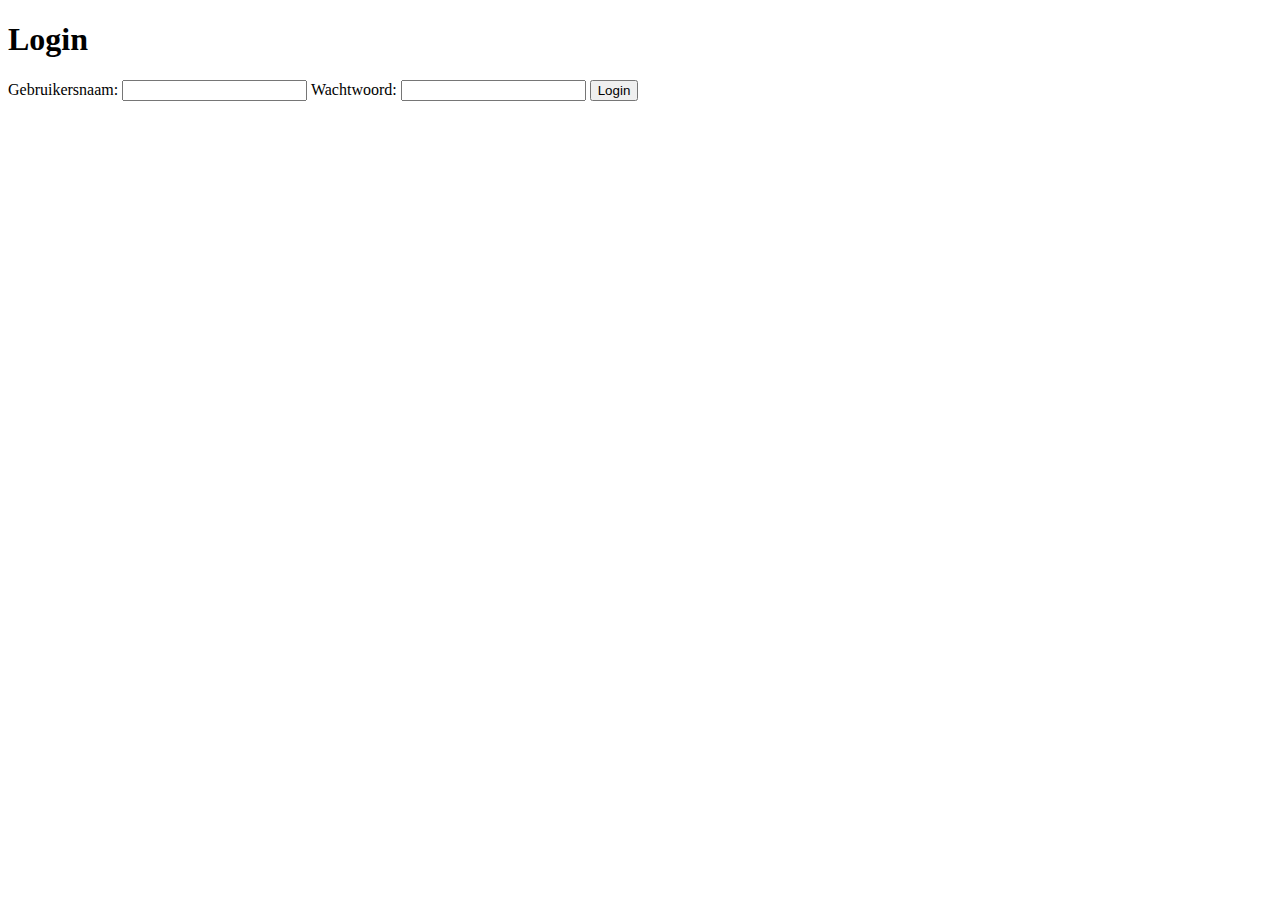
==== opdracht/login.html @ 456c7447 "login en registreren functionaliteiten" ====
<!DOCTYPE html>
<html lang="en">
<head>
    <meta charset="UTF-8">
    <meta name="viewport" content="width=device-width, initial-scale=1.0">
    <title>Login</title>
</head>
<body>
<h1>Login</h1>
<form id="login-form">
    <label for="username">Gebruikersnaam:</label> <!-- Aanpassing hier -->
    <input type="text" id="username" required> <!-- Gebruik "username" als veldnaam -->
    <label for="password">Wachtwoord:</label> <!-- Optioneel label hernoemd -->
    <input type="password" id="password" required>
    <button type="submit">Login</button>
</form>
<p id="login-result"></p>
<script>
    document.getElementById('login-form').addEventListener('submit', function(event) {
        event.preventDefault();
        const username = document.getElementById('username').value; // "username" veld gebruikt
        const password = document.getElementById('password').value;

        fetch('http://localhost:8000/api/login_check', {
            method: 'POST',
            headers: {
                'Content-Type': 'application/json'
            },
            body: JSON.stringify({ username: username, password: password }) // Gebruik username in plaats van email
        })
            .then(response => {
                if (!response.ok) {
                    return response.text().then(text => {
                        throw new Error(`Login failed: ${response.status} ${text}`);
                    });
                }
                return response.json();
            })
            .then(data => {
                console.log('Response data:', data); // Debug
                if (data.token) {
                    localStorage.setItem('jwt', data.token);
                    document.getElementById('login-result').textContent = 'Login successful!';
                    window.location.href = 'index.html'; // Redirect to the game page
                } else {
                    document.getElementById('login-result').textContent = 'Login failed.';
                }
            })
            .catch(error => {
                console.error('Error:', error);
                document.getElementById('login-result').textContent = 'Login failed. Check console for details.';
            });
    });
</script>
</body>
</html>
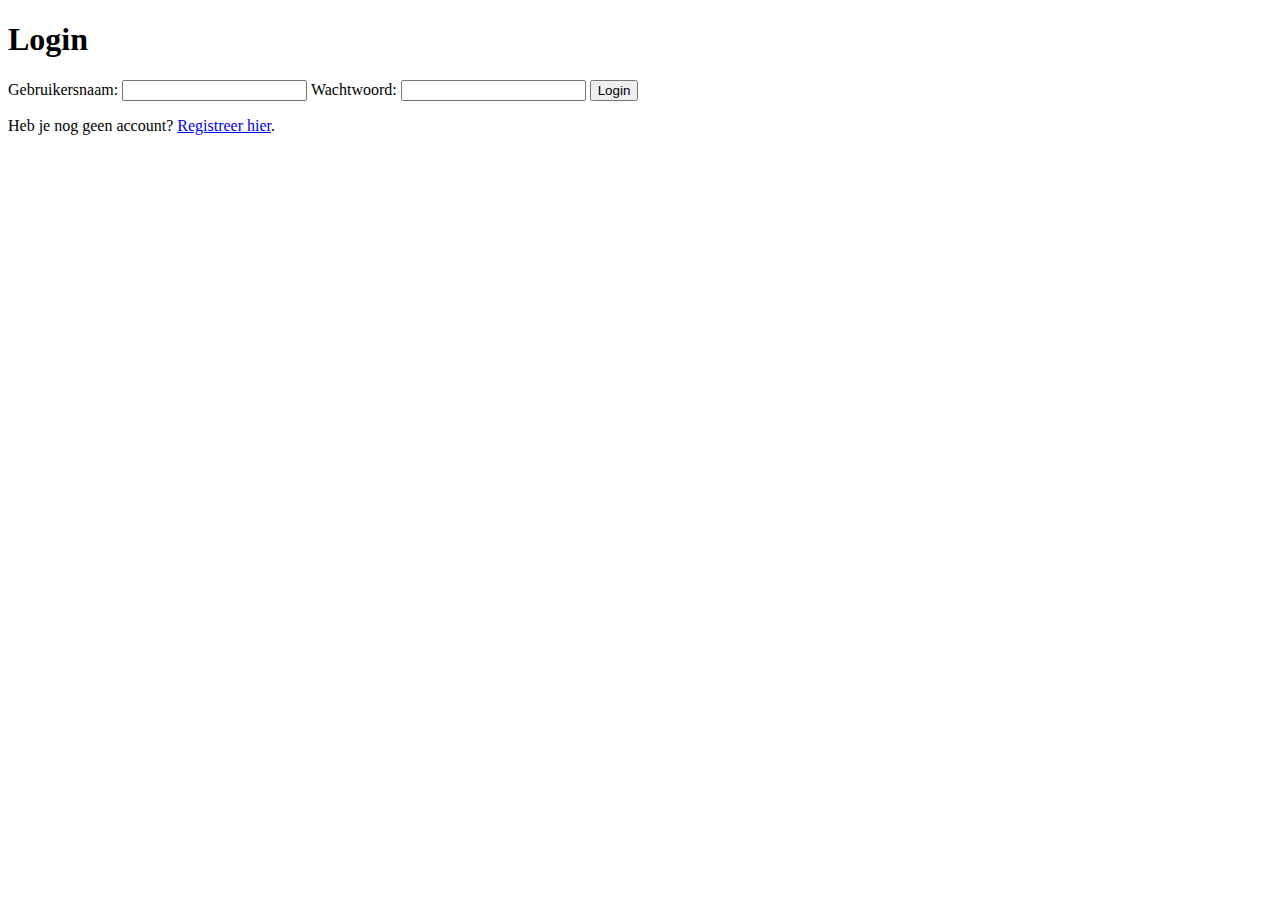
==== commit cc1c3d00: "Link naar de register pagina voor nieuwe gebruikers" ====
--- a/opdracht/login.html
+++ b/opdracht/login.html
@@ -8,47 +8,61 @@
 <body>
 <h1>Login</h1>
 <form id="login-form">
-    <label for="username">Gebruikersnaam:</label> <!-- Aanpassing hier -->
-    <input type="text" id="username" required> <!-- Gebruik "username" als veldnaam -->
-    <label for="password">Wachtwoord:</label> <!-- Optioneel label hernoemd -->
+    <label for="username">Gebruikersnaam:</label>
+    <input type="text" id="username" required>
+    <label for="password">Wachtwoord:</label>
     <input type="password" id="password" required>
     <button type="submit">Login</button>
 </form>
 <p id="login-result"></p>
+
+<!-- Link naar de register-pagina voor nieuwe gebruikers -->
+<p>Heb je nog geen account? <a href="register.html">Registreer hier</a>.</p>
+
 <script>
-    document.getElementById('login-form').addEventListener('submit', function(event) {
+    // Helperfunctie om een JWT-token te decoderen
+    function decodeJwt(token) {
+        const payloadBase64 = token.split('.')[1]; // Haal payload (2e deel) van JWT
+        const payload = atob(payloadBase64); // Decodeer van Base64
+        return JSON.parse(payload); // Parse naar object
+    }
+
+    // Login formulier handler
+    document.getElementById('login-form').addEventListener('submit', function (event) {
         event.preventDefault();
-        const username = document.getElementById('username').value; // "username" veld gebruikt
+        const username = document.getElementById('username').value;
         const password = document.getElementById('password').value;
 
         fetch('http://localhost:8000/api/login_check', {
             method: 'POST',
             headers: {
-                'Content-Type': 'application/json'
+                'Content-Type': 'application/json',
             },
-            body: JSON.stringify({ username: username, password: password }) // Gebruik username in plaats van email
+            body: JSON.stringify({ username, password }),
         })
-            .then(response => {
-                if (!response.ok) {
-                    return response.text().then(text => {
-                        throw new Error(`Login failed: ${response.status} ${text}`);
-                    });
-                }
-                return response.json();
-            })
+            .then(response => response.json())
             .then(data => {
-                console.log('Response data:', data); // Debug
                 if (data.token) {
+                    const jwtPayload = decodeJwt(data.token); // Decode de JWT-token
+                    const playerId = jwtPayload.sub; // Haal de speler-ID op
+                    const playerName = jwtPayload.username || username; // Gebruik username als fallback
+
+                    // Sla gegevens op in localStorage
                     localStorage.setItem('jwt', data.token);
+                    localStorage.setItem('playerId', playerId);
+                    localStorage.setItem('playerName', playerName);
+
+                    // Redirect naar de gamepagina
                     document.getElementById('login-result').textContent = 'Login successful!';
-                    window.location.href = 'index.html'; // Redirect to the game page
+                    window.location.href = 'index.html';
                 } else {
                     document.getElementById('login-result').textContent = 'Login failed.';
                 }
             })
             .catch(error => {
                 console.error('Error:', error);
-                document.getElementById('login-result').textContent = 'Login failed. Check console for details.';
+                document.getElementById('login-result').textContent =
+                    'Login failed. Check console for details.';
             });
     });
 </script>
